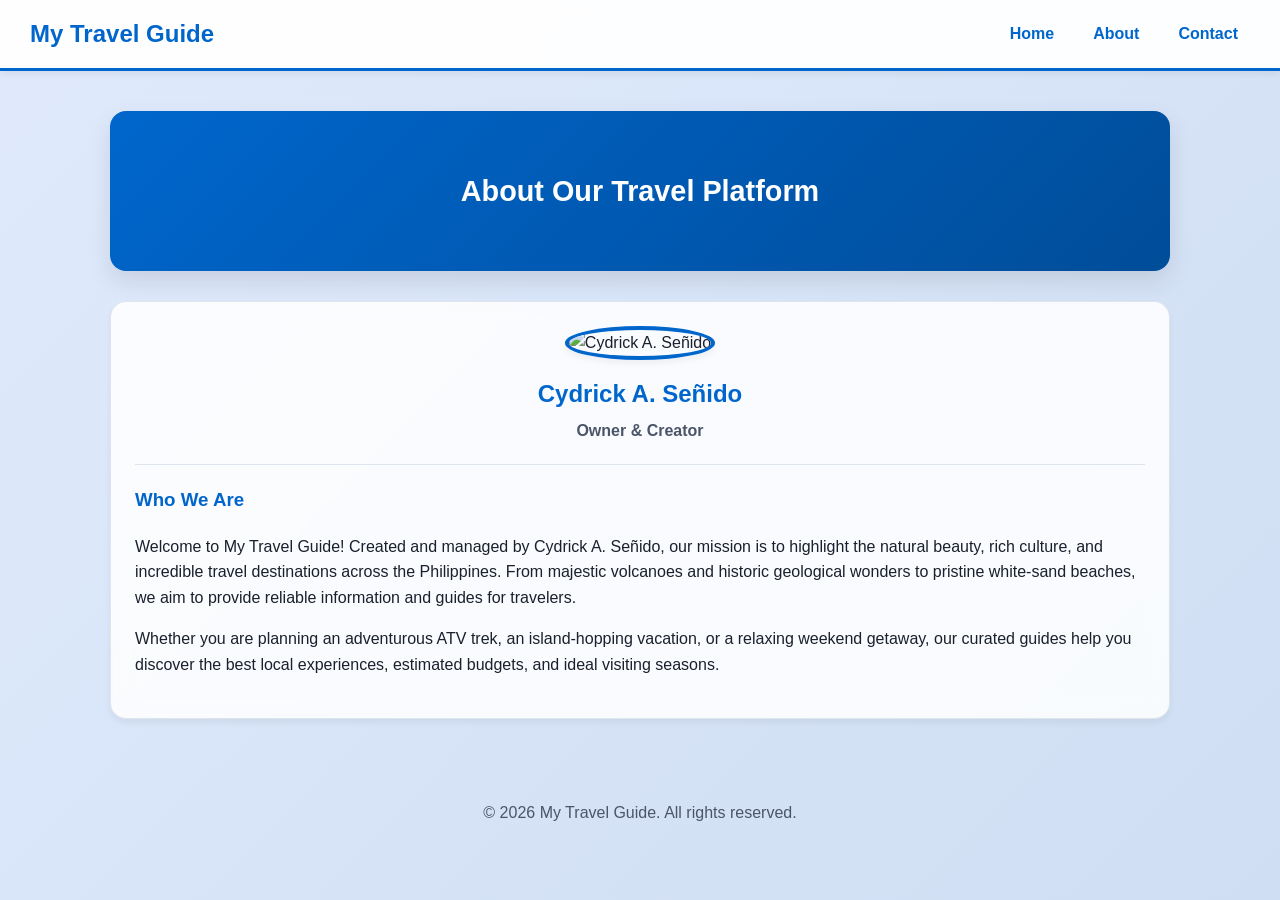
==== about.html @ 2cf97b08 "Update about.html" ====
<!DOCTYPE html>
<html lang="en">
<head>
    <meta charset="UTF-8">
    <meta name="viewport" content="width=device-width, initial-scale=1.0">
    <title>About - My Travel Guide</title>
    <link rel="stylesheet" href="style.css">
</head>
<body>

    <header class="site-header">
        <h1 class="site-title">My Travel Guide</h1>
        <nav>
            <ul>
                <li><a href="index.html">Home</a></li>
                <li><a href="about.html">About</a></li>
                <li><a href="contact.html">Contact</a></li>
            </ul>
        </nav>
    </header>

    <main class="container">
        <div class="centered-banner">
            <h2>About Our Travel Platform</h2>
        </div>

        <article class="place-detail-card" style="text-align: center;">
            <!-- Profile Image ng Owner -->
            <img src="profile.jpg" alt="Cydrick A. Señido" style="width: 180px; height: 180px; object-fit: cover; border-radius: 50%; border: 4px solid var(--brand); margin-bottom: 15px; box-shadow: var(--shadow-sm);">
            
            <h2 class="section-title" style="margin-bottom: 5px;">Cydrick A. Señido</h2>
            <p style="font-weight: bold; color: var(--muted-grey); margin-top: 0;">Owner & Creator</p>
            
            <hr style="border: 0; border-top: 1px solid var(--border-color); margin: 20px 0;">

            <div style="text-align: left;">
                <h3 style="color: var(--brand);">Who We Are</h3>
                <p>
                    Welcome to My Travel Guide! Created and managed by Cydrick A. Señido, our mission is to highlight the natural beauty, rich culture, 
                    and incredible travel destinations across the Philippines. From majestic volcanoes and historic geological 
                    wonders to pristine white-sand beaches, we aim to provide reliable information and guides for travelers.
                </p>
                <p>
                    Whether you are planning an adventurous ATV trek, an island-hopping vacation, or a relaxing weekend getaway, 
                    our curated guides help you discover the best local experiences, estimated budgets, and ideal visiting seasons.
                </p>
            </div>
        </article>
    </main>

    <footer>
        <p>&copy; 2026 My Travel Guide. All rights reserved.</p>
    </footer>

</body>
</html>
---- style.css ----
:root {
    --brand: #0066cc;
    --brand-hover: #004d99;
    --dark-ink: #1a202c;
    --muted-grey: #4a5568;
    
    /* Dynamic Backgrounds & Glass Effects */
    --page-bg: linear-gradient(135deg, #e0eafc 0%, #cfdef3 100%);
    --card-bg: rgba(255, 255, 255, 0.85);
    --banner-bg: linear-gradient(135deg, #0066cc 0%, #004d99 100%);
    --accent-bg: #e6f0fa;
    --border-color: rgba(203, 213, 224, 0.6);
    
    --shadow-sm: 0 4px 6px rgba(0, 0, 0, 0.05);
    --shadow-md: 0 10px 25px rgba(0, 0, 0, 0.1);
}

* {
    box-sizing: border-box;
}

body {
    font-family: Arial, sans-serif;
    line-height: 1.6;
    color: var(--dark-ink);
    background: var(--page-bg);
    background-attachment: fixed;
    margin: 0;
    padding: 0;
    min-height: 100vh;
}

.container {
    max-width: 1100px;
    margin: 0 auto;
    padding: 20px;
}

/* Flexbox Header */
.site-header, header {
    display: flex;
    justify-content: space-between;
    align-items: center;
    padding: 15px 30px;
    background-color: rgba(255, 255, 255, 0.95);
    backdrop-filter: blur(8px);
    border-bottom: 3px solid var(--brand);
    box-shadow: var(--shadow-sm);
}

.site-title, header h1 {
    margin: 0;
    font-size: 1.5rem;
    color: var(--brand);
}

nav ul {
    display: flex;
    gap: 15px;
    list-style: none;
    margin: 0;
    padding: 0;
}

nav li {
    margin: 0;
}

nav a {
    text-decoration: none;
    color: var(--brand);
    font-weight: bold;
    padding: 8px 12px;
    border-radius: 6px;
    transition: background-color 0.2s ease, color 0.2s ease;
}

nav a:hover {
    background-color: var(--accent-bg);
    color: var(--brand-hover);
}

/* Centered Banner (Module 6) */
.centered-banner {
    display: flex;
    justify-content: center;
    align-items: center;
    height: 160px;
    background: var(--banner-bg);
    color: #ffffff;
    border-radius: 16px;
    margin: 20px 0 30px 0;
    box-shadow: var(--shadow-md);
    text-align: center;
    padding: 0 20px;
}

.centered-banner h2 {
    margin: 0;
    font-size: 1.8rem;
}

/* Flex Responsive Place Cards (Activity 6.4) */
.place-grid {
    display: flex;
    flex-wrap: wrap;
    gap: 24px;
}

.place-card {
    background: var(--card-bg);
    backdrop-filter: blur(10px);
    border-radius: 16px;
    padding: 24px;
    border: 1px solid var(--border-color);
    box-shadow: var(--shadow-sm);
    flex: 1 1 240px;
    box-sizing: border-box;
    transition: transform 0.2s ease, box-shadow 0.2s ease;
}

.place-card:hover {
    transform: translateY(-4px);
    box-shadow: var(--shadow-md);
}

.place-card img {
    width: 100%;
    height: 200px;
    object-fit: cover;
    border-radius: 10px;
}

/* Buttons */
.btn-details {
    display: inline-block;
    background-color: var(--brand);
    color: #ffffff;
    padding: 10px 18px;
    text-decoration: none;
    border-radius: 8px;
    font-weight: bold;
    font-size: 0.95rem;
    transition: background-color 0.2s ease, transform 0.1s ease;
    margin-top: 10px;
}

.btn-details:hover {
    background-color: var(--brand-hover);
    transform: translateY(-2px);
}

/* Detail & Form Cards */
.place-detail-card,
.suggestion-section {
    background: var(--card-bg);
    backdrop-filter: blur(10px);
    border-radius: 16px;
    padding: 24px;
    border: 1px solid var(--border-color);
    box-shadow: var(--shadow-sm);
    margin-bottom: 25px;
}

.section-title {
    color: var(--brand);
    margin-top: 0;
}

footer {
    text-align: center;
    padding: 20px;
    color: var(--muted-grey);
}
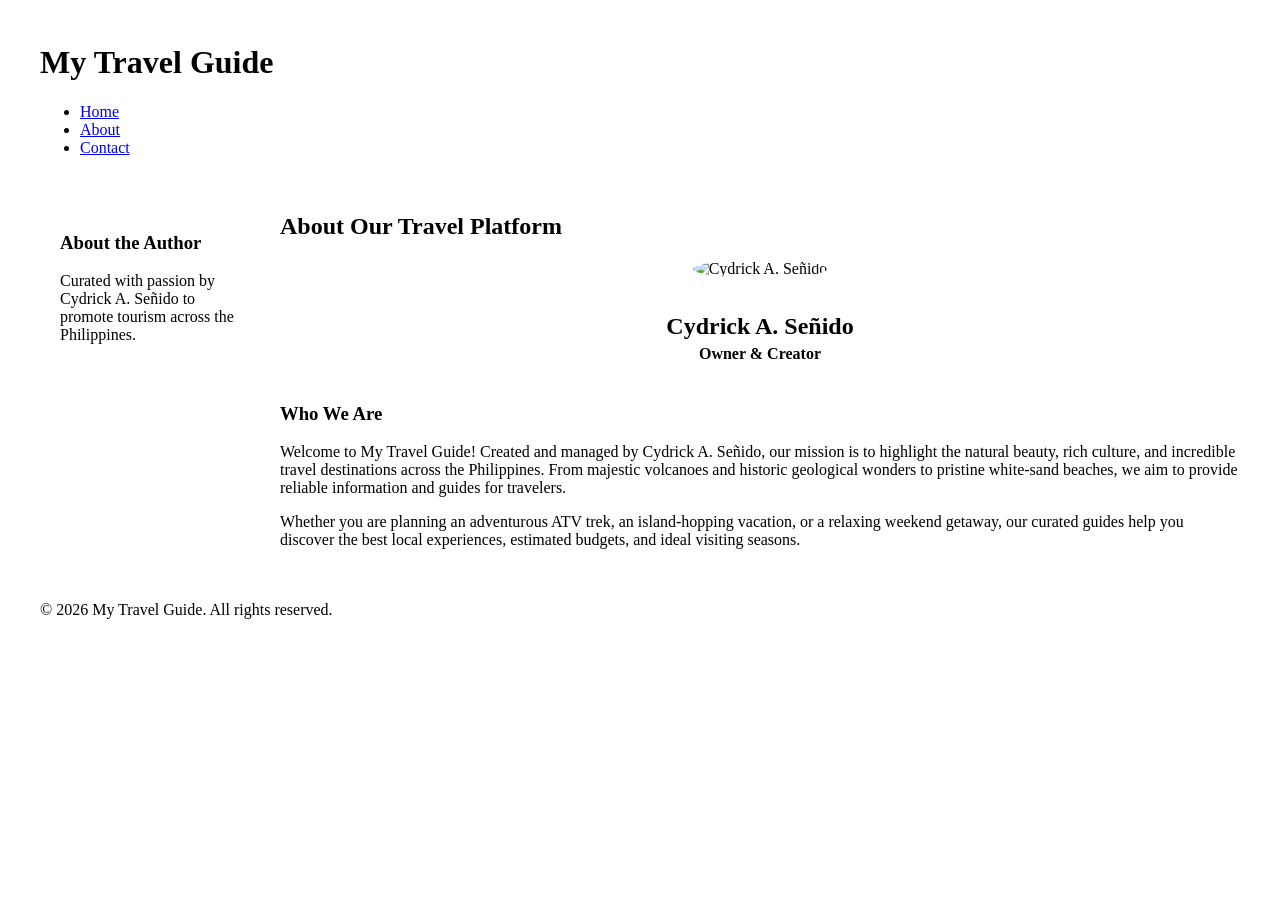
==== commit 2b89c6e4: "Update about.html" ====
--- a/about.html
+++ b/about.html
@@ -7,6 +7,8 @@
     <link rel="stylesheet" href="style.css">
 </head>
 <body>
+
+  <div class="page">
 
     <header class="site-header">
         <h1 class="site-title">My Travel Guide</h1>
@@ -19,18 +21,22 @@
         </nav>
     </header>
 
+    <aside>
+        <h3>About the Author</h3>
+        <p>Curated with passion by Cydrick A. Señido to promote tourism across the Philippines.</p>
+    </aside>
+
     <main class="container">
         <div class="centered-banner">
             <h2>About Our Travel Platform</h2>
         </div>
 
         <article class="place-detail-card" style="text-align: center;">
-            <!-- Profile Image ng Owner -->
-            <img src="profile.jpg" alt="Cydrick A. Señido" style="width: 180px; height: 180px; object-fit: cover; border-radius: 50%; border: 4px solid var(--brand); margin-bottom: 15px; box-shadow: var(--shadow-sm);">
-            
+            <img src=https://scontent.fmnl17-5.fna.fbcdn.net/v/t39.30808-6/727243682_2867068243639047_3106514235024870480_n.jpg?stp=dst-jpg_tt6&cstp=mx1319x1320&ctp=s1319x1320&_nc_cat=104&_nc_map=urlgen_bucketless&ccb=1-7&_nc_sid=6ee11a&_nc_eui2=AeHLqcsM4DH2f4TI9A7odpVgCJqEqOw9lUcImoSo7D2VR9k_MlV11KwTZNmzs7CVJm3Qjr6fhsXe5P_e1QmW9k1K&_nc_ohc=w8O4a0PcMQgQ7kNvwGpSWL9&_nc_oc=AdqXW-hsl3f2ehC_Tr2BOyMhsmGrVdVvUKl901-_9_O6eaHjcLzMnyXC-UBsNlbzIdw&_nc_zt=23&_nc_ht=scontent.fmnl17-5.fna&_nc_gid=oxM9ul6xnmnGKpQLISx84Q&_nc_ss=7b2a8&oh=00_AQNDNJEGGau6WDrCdwIucHAfAoLm2jtUXCnusSxSkK6g0g&oe=6AC1BDC4" alt="Cydrick A. Señido" style="width: 180px; height: 180px; object-fit: cover; border-radius: 50%; border: 4px solid var(--brand); margin-bottom: 15px; box-shadow: var(--shadow-sm);">
+
             <h2 class="section-title" style="margin-bottom: 5px;">Cydrick A. Señido</h2>
             <p style="font-weight: bold; color: var(--muted-grey); margin-top: 0;">Owner & Creator</p>
-            
+
             <hr style="border: 0; border-top: 1px solid var(--border-color); margin: 20px 0;">
 
             <div style="text-align: left;">
@@ -52,5 +58,7 @@
         <p>&copy; 2026 My Travel Guide. All rights reserved.</p>
     </footer>
 
+  </div>
+
 </body>
 </html>
--- a/style.css
+++ b/style.css
@@ -1,174 +1,47 @@
-:root {
-    --brand: #0066cc;
-    --brand-hover: #004d99;
-    --dark-ink: #1a202c;
-    --muted-grey: #4a5568;
-    
-    /* Dynamic Backgrounds & Glass Effects */
-    --page-bg: linear-gradient(135deg, #e0eafc 0%, #cfdef3 100%);
-    --card-bg: rgba(255, 255, 255, 0.85);
-    --banner-bg: linear-gradient(135deg, #0066cc 0%, #004d99 100%);
-    --accent-bg: #e6f0fa;
-    --border-color: rgba(203, 213, 224, 0.6);
-    
-    --shadow-sm: 0 4px 6px rgba(0, 0, 0, 0.05);
-    --shadow-md: 0 10px 25px rgba(0, 0, 0, 0.1);
+header, .site-header {
+    grid-area: masthead;
 }
 
-* {
-    box-sizing: border-box;
-}
-
-body {
-    font-family: Arial, sans-serif;
-    line-height: 1.6;
-    color: var(--dark-ink);
-    background: var(--page-bg);
-    background-attachment: fixed;
-    margin: 0;
-    padding: 0;
-    min-height: 100vh;
-}
-
-.container {
-    max-width: 1100px;
-    margin: 0 auto;
-    padding: 20px;
-}
-
-/* Flexbox Header */
-.site-header, header {
-    display: flex;
-    justify-content: space-between;
-    align-items: center;
-    padding: 15px 30px;
-    background-color: rgba(255, 255, 255, 0.95);
-    backdrop-filter: blur(8px);
-    border-bottom: 3px solid var(--brand);
-    box-shadow: var(--shadow-sm);
-}
-
-.site-title, header h1 {
-    margin: 0;
-    font-size: 1.5rem;
-    color: var(--brand);
-}
-
-nav ul {
-    display: flex;
-    gap: 15px;
-    list-style: none;
-    margin: 0;
-    padding: 0;
-}
-
-nav li {
-    margin: 0;
-}
-
-nav a {
-    text-decoration: none;
-    color: var(--brand);
-    font-weight: bold;
-    padding: 8px 12px;
-    border-radius: 6px;
-    transition: background-color 0.2s ease, color 0.2s ease;
-}
-
-nav a:hover {
-    background-color: var(--accent-bg);
-    color: var(--brand-hover);
-}
-
-/* Centered Banner (Module 6) */
-.centered-banner {
-    display: flex;
-    justify-content: center;
-    align-items: center;
-    height: 160px;
-    background: var(--banner-bg);
-    color: #ffffff;
-    border-radius: 16px;
-    margin: 20px 0 30px 0;
-    box-shadow: var(--shadow-md);
-    text-align: center;
-    padding: 0 20px;
-}
-
-.centered-banner h2 {
-    margin: 0;
-    font-size: 1.8rem;
-}
-
-/* Flex Responsive Place Cards (Activity 6.4) */
-.place-grid {
-    display: flex;
-    flex-wrap: wrap;
-    gap: 24px;
-}
-
-.place-card {
+aside {
+    grid-area: side;
     background: var(--card-bg);
     backdrop-filter: blur(10px);
     border-radius: 16px;
-    padding: 24px;
+    padding: 20px;
     border: 1px solid var(--border-color);
     box-shadow: var(--shadow-sm);
-    flex: 1 1 240px;
-    box-sizing: border-box;
-    transition: transform 0.2s ease, box-shadow 0.2s ease;
+    height: fit-content;
 }
 
-.place-card:hover {
-    transform: translateY(-4px);
-    box-shadow: var(--shadow-md);
-}
-
-.place-card img {
-    width: 100%;
-    height: 200px;
-    object-fit: cover;
-    border-radius: 10px;
-}
-
-/* Buttons */
-.btn-details {
-    display: inline-block;
-    background-color: var(--brand);
-    color: #ffffff;
-    padding: 10px 18px;
-    text-decoration: none;
-    border-radius: 8px;
-    font-weight: bold;
-    font-size: 0.95rem;
-    transition: background-color 0.2s ease, transform 0.1s ease;
-    margin-top: 10px;
-}
-
-.btn-details:hover {
-    background-color: var(--brand-hover);
-    transform: translateY(-2px);
-}
-
-/* Detail & Form Cards */
-.place-detail-card,
-.suggestion-section {
-    background: var(--card-bg);
-    backdrop-filter: blur(10px);
-    border-radius: 16px;
-    padding: 24px;
-    border: 1px solid var(--border-color);
-    box-shadow: var(--shadow-sm);
-    margin-bottom: 25px;
-}
-
-.section-title {
-    color: var(--brand);
-    margin-top: 0;
+main {
+    grid-area: main;
 }
 
 footer {
-    text-align: center;
-    padding: 20px;
-    color: var(--muted-grey);
+    grid-area: foot;
 }
+
+.page {
+    display: grid;
+    grid-template-columns: 1fr;
+    grid-template-areas:
+        "masthead"
+        "main"
+        "side"
+        "foot";
+    gap: 16px;
+    max-width: 1200px;
+    margin: 0 auto;
+    padding: 15px;
+}
+
+@media (min-width: 700px) {
+    .page {
+        grid-template-columns: 220px 1fr;
+        grid-template-areas:
+            "masthead masthead"
+            "side     main"
+            "foot     foot";
+        gap: 20px;
+    }
+}
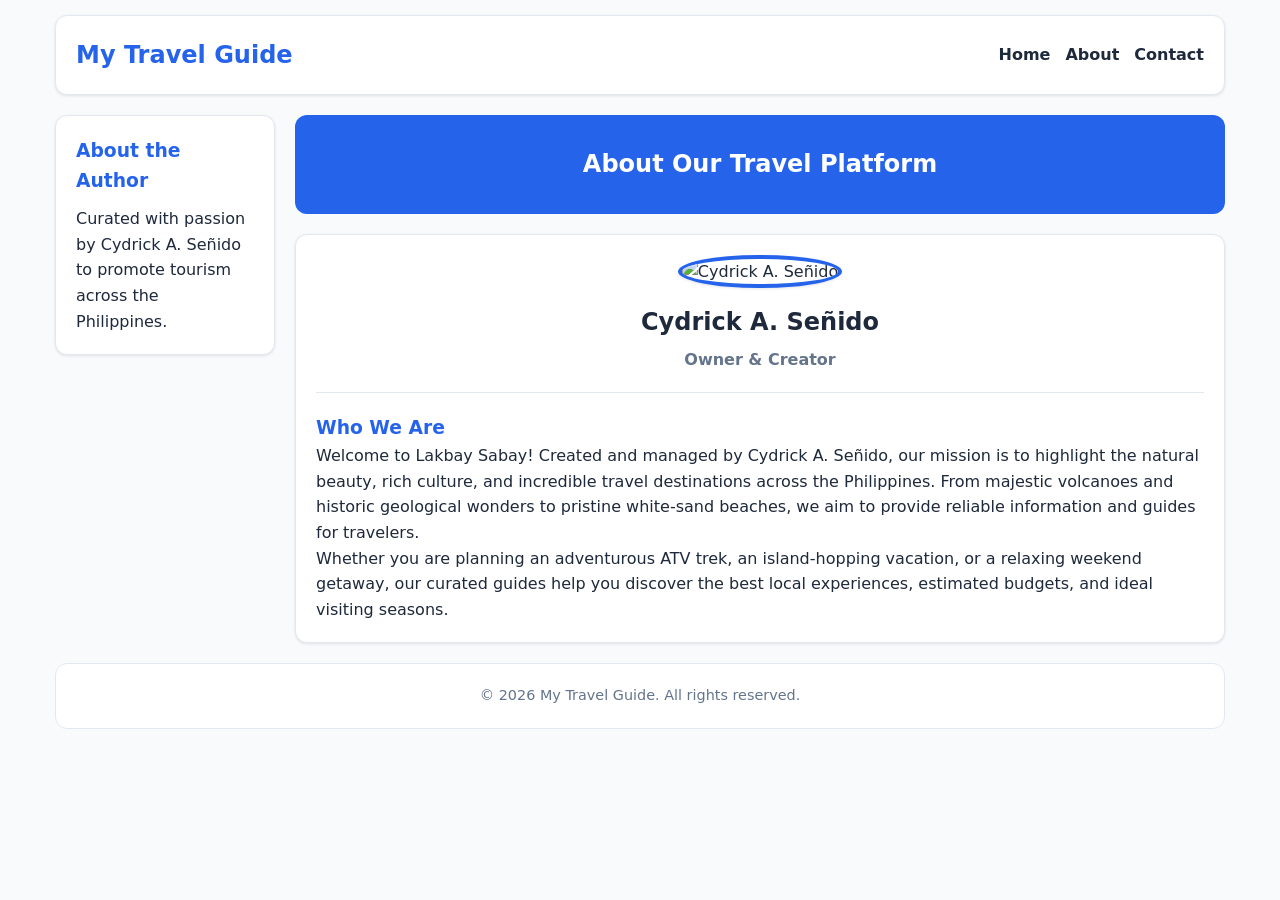
==== commit 827271c7: "Update about.html" ====
--- a/about.html
+++ b/about.html
@@ -3,7 +3,7 @@
 <head>
     <meta charset="UTF-8">
     <meta name="viewport" content="width=device-width, initial-scale=1.0">
-    <title>About - My Travel Guide</title>
+    <title>About - Lakbay Sabay</title>
     <link rel="stylesheet" href="style.css">
 </head>
 <body>
@@ -42,7 +42,7 @@
             <div style="text-align: left;">
                 <h3 style="color: var(--brand);">Who We Are</h3>
                 <p>
-                    Welcome to My Travel Guide! Created and managed by Cydrick A. Señido, our mission is to highlight the natural beauty, rich culture, 
+                    Welcome to Lakbay Sabay! Created and managed by Cydrick A. Señido, our mission is to highlight the natural beauty, rich culture, 
                     and incredible travel destinations across the Philippines. From majestic volcanoes and historic geological 
                     wonders to pristine white-sand beaches, we aim to provide reliable information and guides for travelers.
                 </p>
--- a/style.css
+++ b/style.css
@@ -1,24 +1,176 @@
+:root {
+    --brand: #2563eb;
+    --brand-hover: #1d4ed8;
+    --bg-color: #f8fafc;
+    --card-bg: #ffffff;
+    --text-color: #1e293b;
+    --muted-grey: #64748b;
+    --border-color: #e2e8f0;
+    --accent-bg: #f1f5f9;
+    --shadow-sm: 0 1px 3px rgba(0, 0, 0, 0.1);
+    --shadow-md: 0 4px 6px -1px rgba(0, 0, 0, 0.1);
+}
+
+* {
+    box-sizing: border-box;
+    margin: 0;
+    padding: 0;
+}
+
+body {
+    font-family: system-ui, -apple-system, BlinkMacSystemFont, 'Segoe UI', Roboto, Oxygen, Ubuntu, Cantarell, sans-serif;
+    background-color: var(--bg-color);
+    color: var(--text-color);
+    line-height: 1.6;
+}
+
 header, .site-header {
     grid-area: masthead;
+    background: var(--card-bg);
+    padding: 20px;
+    border-radius: 12px;
+    border: 1px solid var(--border-color);
+    box-shadow: var(--shadow-sm);
+    display: flex;
+    justify-content: space-between;
+    align-items: center;
+    flex-wrap: wrap;
+    gap: 15px;
+}
+
+.site-title {
+    color: var(--brand);
+    font-size: 1.5rem;
+}
+
+nav ul {
+    display: flex;
+    list-style: none;
+    gap: 15px;
+}
+
+nav a {
+    text-decoration: none;
+    color: var(--text-color);
+    font-weight: 600;
+    transition: color 0.2s;
+}
+
+nav a:hover {
+    color: var(--brand);
 }
 
 aside {
     grid-area: side;
     background: var(--card-bg);
-    backdrop-filter: blur(10px);
-    border-radius: 16px;
+    border-radius: 12px;
     padding: 20px;
     border: 1px solid var(--border-color);
     box-shadow: var(--shadow-sm);
     height: fit-content;
 }
 
+aside h3 {
+    margin-bottom: 10px;
+    color: var(--brand);
+}
+
+aside ul {
+    padding-left: 20px;
+}
+
 main {
     grid-area: main;
 }
 
+.centered-banner {
+    background: var(--brand);
+    color: white;
+    padding: 30px 20px;
+    border-radius: 12px;
+    text-align: center;
+    margin-bottom: 20px;
+}
+
+.section-title {
+    margin-bottom: 15px;
+}
+
+.place-grid {
+    display: grid;
+    grid-template-columns: repeat(auto-fit, minmax(250px, 1fr));
+    gap: 20px;
+}
+
+.place-card, .place-detail-card, .suggestion-section {
+    background: var(--card-bg);
+    padding: 20px;
+    border-radius: 12px;
+    border: 1px solid var(--border-color);
+    box-shadow: var(--shadow-sm);
+}
+
+.place-card img {
+    width: 100%;
+    height: 180px;
+    object-fit: cover;
+    border-radius: 8px;
+    margin-bottom: 12px;
+}
+
+.place-card h3 {
+    margin-bottom: 8px;
+}
+
+.place-card p {
+    color: var(--muted-grey);
+    font-size: 0.95rem;
+    margin-bottom: 15px;
+}
+
+.btn-details {
+    display: inline-block;
+    background: var(--brand);
+    color: white;
+    padding: 8px 16px;
+    border-radius: 6px;
+    text-decoration: none;
+    font-weight: 600;
+    border: none;
+    cursor: pointer;
+    transition: background 0.2s;
+}
+
+.btn-details:hover {
+    background: var(--brand-hover);
+}
+
+form fieldset {
+    border: 1px solid var(--border-color);
+    padding: 15px;
+    border-radius: 8px;
+    margin-bottom: 15px;
+}
+
+form input[type="text"],
+form input[type="email"],
+form textarea {
+    width: 100%;
+    padding: 8px 12px;
+    margin-top: 5px;
+    border: 1px solid var(--border-color);
+    border-radius: 6px;
+}
+
 footer {
     grid-area: foot;
+    text-align: center;
+    padding: 20px;
+    background: var(--card-bg);
+    border-radius: 12px;
+    border: 1px solid var(--border-color);
+    color: var(--muted-grey);
+    font-size: 0.9rem;
 }
 
 .page {
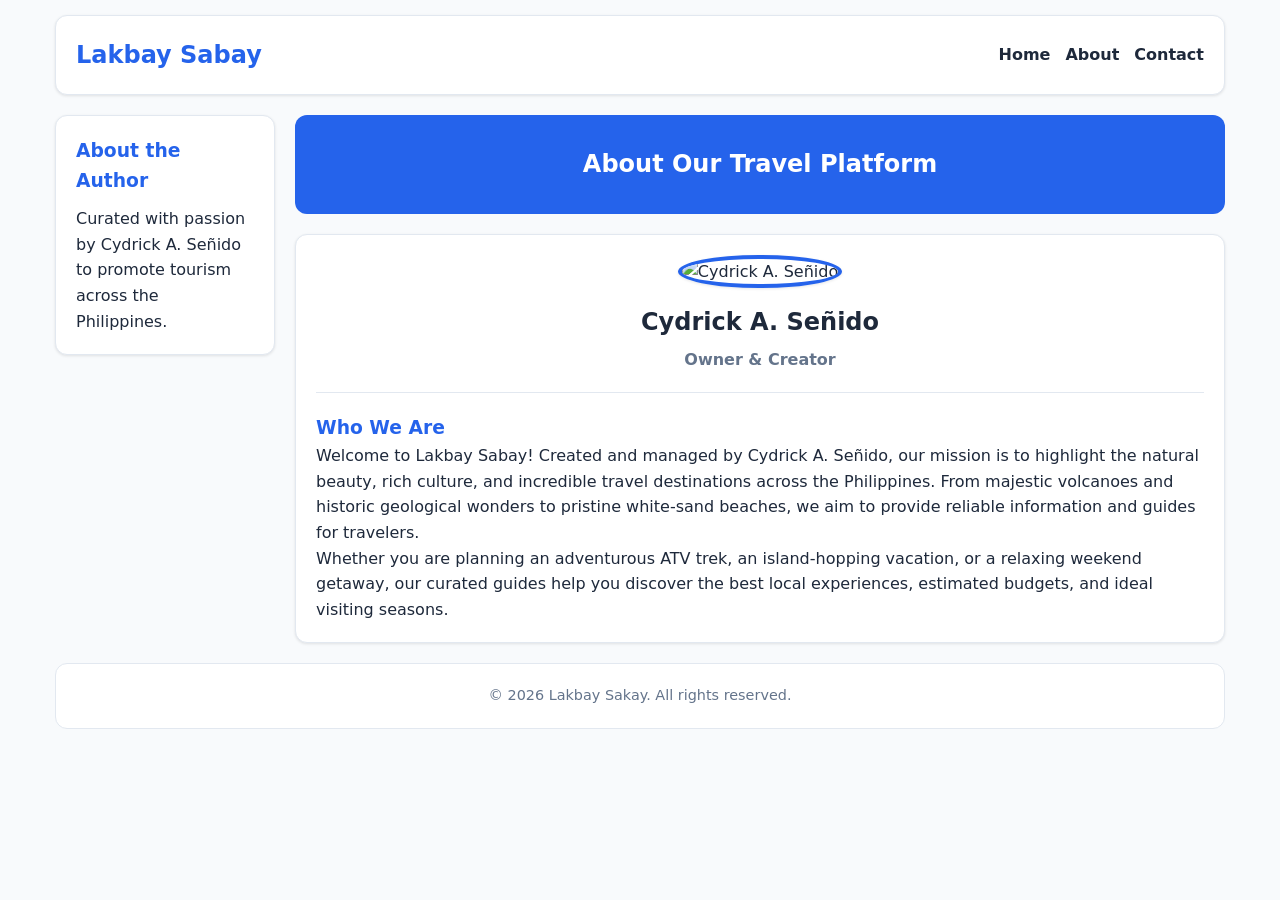
==== commit 40bba674: "Update about.html" ====
--- a/about.html
+++ b/about.html
@@ -11,7 +11,7 @@
   <div class="page">
 
     <header class="site-header">
-        <h1 class="site-title">My Travel Guide</h1>
+        <h1 class="site-title">Lakbay Sabay</h1>
         <nav>
             <ul>
                 <li><a href="index.html">Home</a></li>
@@ -55,7 +55,7 @@
     </main>
 
     <footer>
-        <p>&copy; 2026 My Travel Guide. All rights reserved.</p>
+        <p>&copy; 2026 Lakbay Sakay. All rights reserved.</p>
     </footer>
 
   </div>
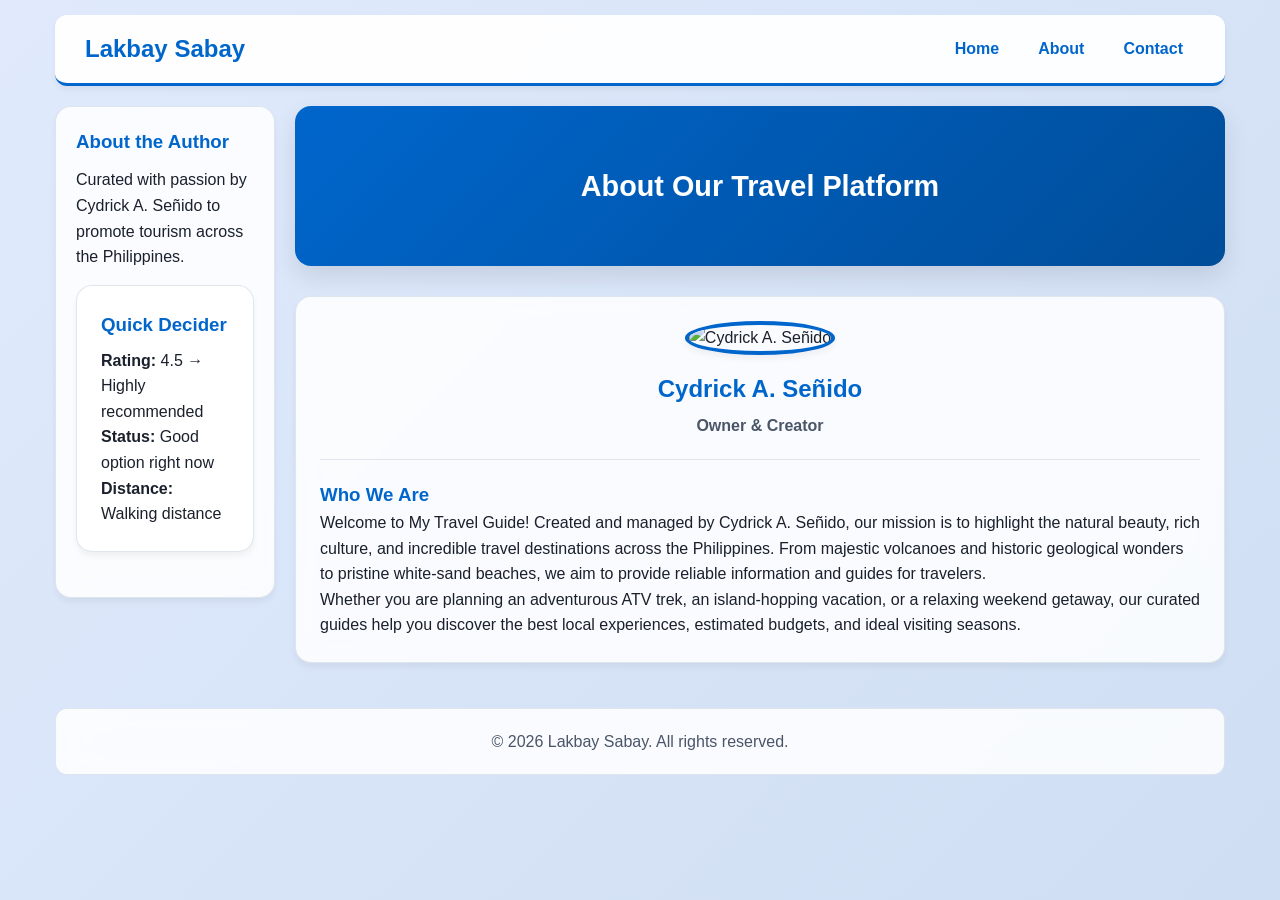
==== commit d1470dde: "Update about.html" ====
--- a/about.html
+++ b/about.html
@@ -32,7 +32,7 @@
         </div>
 
         <article class="place-detail-card" style="text-align: center;">
-            <img src=https://scontent.fmnl17-5.fna.fbcdn.net/v/t39.30808-6/727243682_2867068243639047_3106514235024870480_n.jpg?stp=dst-jpg_tt6&cstp=mx1319x1320&ctp=s1319x1320&_nc_cat=104&_nc_map=urlgen_bucketless&ccb=1-7&_nc_sid=6ee11a&_nc_eui2=AeHLqcsM4DH2f4TI9A7odpVgCJqEqOw9lUcImoSo7D2VR9k_MlV11KwTZNmzs7CVJm3Qjr6fhsXe5P_e1QmW9k1K&_nc_ohc=w8O4a0PcMQgQ7kNvwGpSWL9&_nc_oc=AdqXW-hsl3f2ehC_Tr2BOyMhsmGrVdVvUKl901-_9_O6eaHjcLzMnyXC-UBsNlbzIdw&_nc_zt=23&_nc_ht=scontent.fmnl17-5.fna&_nc_gid=oxM9ul6xnmnGKpQLISx84Q&_nc_ss=7b2a8&oh=00_AQNDNJEGGau6WDrCdwIucHAfAoLm2jtUXCnusSxSkK6g0g&oe=6AC1BDC4" alt="Cydrick A. Señido" style="width: 180px; height: 180px; object-fit: cover; border-radius: 50%; border: 4px solid var(--brand); margin-bottom: 15px; box-shadow: var(--shadow-sm);">
+            <img src="https://scontent.fmnl4-2.fna.fbcdn.net/v/t39.30808-6/2524717114540830.jpg" alt="Cydrick A. Señido" style="width: 180px; height: 180px; object-fit: cover; border-radius: 50%; border: 4px solid var(--brand); margin-bottom: 15px; box-shadow: var(--shadow-sm);">
 
             <h2 class="section-title" style="margin-bottom: 5px;">Cydrick A. Señido</h2>
             <p style="font-weight: bold; color: var(--muted-grey); margin-top: 0;">Owner & Creator</p>
@@ -42,7 +42,7 @@
             <div style="text-align: left;">
                 <h3 style="color: var(--brand);">Who We Are</h3>
                 <p>
-                    Welcome to Lakbay Sabay! Created and managed by Cydrick A. Señido, our mission is to highlight the natural beauty, rich culture, 
+                    Welcome to My Travel Guide! Created and managed by Cydrick A. Señido, our mission is to highlight the natural beauty, rich culture, 
                     and incredible travel destinations across the Philippines. From majestic volcanoes and historic geological 
                     wonders to pristine white-sand beaches, we aim to provide reliable information and guides for travelers.
                 </p>
@@ -55,10 +55,11 @@
     </main>
 
     <footer>
-        <p>&copy; 2026 Lakbay Sakay. All rights reserved.</p>
+        <p>&copy; 2026 Lakbay Sabay. All rights reserved.</p>
     </footer>
 
   </div>
 
+  <script src="script.js"></script>
 </body>
 </html>
--- a/style.css
+++ b/style.css
@@ -1,14 +1,15 @@
 :root {
-    --brand: #2563eb;
-    --brand-hover: #1d4ed8;
-    --bg-color: #f8fafc;
-    --card-bg: #ffffff;
-    --text-color: #1e293b;
-    --muted-grey: #64748b;
-    --border-color: #e2e8f0;
-    --accent-bg: #f1f5f9;
-    --shadow-sm: 0 1px 3px rgba(0, 0, 0, 0.1);
-    --shadow-md: 0 4px 6px -1px rgba(0, 0, 0, 0.1);
+    --brand: #0066cc;
+    --brand-hover: #004d99;
+    --dark-ink: #1a202c;
+    --muted-grey: #4a5568;
+    --page-bg: linear-gradient(135deg, #e0eafc 0%, #cfdef3 100%);
+    --card-bg: rgba(255, 255, 255, 0.85);
+    --banner-bg: linear-gradient(135deg, #0066cc 0%, #004d99 100%);
+    --accent-bg: #e6f0fa;
+    --border-color: rgba(203, 213, 224, 0.6);
+    --shadow-sm: 0 4px 6px rgba(0, 0, 0, 0.05);
+    --shadow-md: 0 10px 25px rgba(0, 0, 0, 0.1);
 }
 
 * {
@@ -18,52 +19,60 @@
 }
 
 body {
-    font-family: system-ui, -apple-system, BlinkMacSystemFont, 'Segoe UI', Roboto, Oxygen, Ubuntu, Cantarell, sans-serif;
-    background-color: var(--bg-color);
-    color: var(--text-color);
+    font-family: Arial, sans-serif;
     line-height: 1.6;
+    color: var(--dark-ink);
+    background: var(--page-bg);
+    background-attachment: fixed;
+    min-height: 100vh;
 }
 
 header, .site-header {
     grid-area: masthead;
-    background: var(--card-bg);
-    padding: 20px;
-    border-radius: 12px;
-    border: 1px solid var(--border-color);
-    box-shadow: var(--shadow-sm);
     display: flex;
     justify-content: space-between;
     align-items: center;
-    flex-wrap: wrap;
+    padding: 15px 30px;
+    background-color: rgba(255, 255, 255, 0.95);
+    backdrop-filter: blur(8px);
+    border-bottom: 3px solid var(--brand);
+    border-radius: 12px;
+    box-shadow: var(--shadow-sm);
+}
+
+.site-title, header h1 {
+    margin: 0;
+    font-size: 1.5rem;
+    color: var(--brand);
+}
+
+nav ul {
+    display: flex;
     gap: 15px;
-}
-
-.site-title {
-    color: var(--brand);
-    font-size: 1.5rem;
-}
-
-nav ul {
-    display: flex;
     list-style: none;
-    gap: 15px;
+    margin: 0;
+    padding: 0;
 }
 
 nav a {
     text-decoration: none;
-    color: var(--text-color);
-    font-weight: 600;
-    transition: color 0.2s;
+    color: var(--brand);
+    font-weight: bold;
+    padding: 8px 12px;
+    border-radius: 6px;
+    transition: background-color 0.2s ease, color 0.2s ease;
 }
 
 nav a:hover {
-    color: var(--brand);
+    background-color: var(--accent-bg);
+    color: var(--brand-hover);
 }
 
 aside {
     grid-area: side;
     background: var(--card-bg);
-    border-radius: 12px;
+    backdrop-filter: blur(10px);
+    border-radius: 16px;
     padding: 20px;
     border: 1px solid var(--border-color);
     box-shadow: var(--shadow-sm);
@@ -83,66 +92,93 @@
     grid-area: main;
 }
 
+.container {
+    max-width: 100%;
+}
+
 .centered-banner {
-    background: var(--brand);
-    color: white;
-    padding: 30px 20px;
-    border-radius: 12px;
+    display: flex;
+    justify-content: center;
+    align-items: center;
+    height: 160px;
+    background: var(--banner-bg);
+    color: #ffffff;
+    border-radius: 16px;
+    margin-bottom: 30px;
+    box-shadow: var(--shadow-md);
     text-align: center;
-    margin-bottom: 20px;
-}
-
-.section-title {
-    margin-bottom: 15px;
+    padding: 0 20px;
+}
+
+.centered-banner h2 {
+    margin: 0;
+    font-size: 1.8rem;
 }
 
 .place-grid {
-    display: grid;
-    grid-template-columns: repeat(auto-fit, minmax(250px, 1fr));
-    gap: 20px;
-}
-
-.place-card, .place-detail-card, .suggestion-section {
-    background: var(--card-bg);
-    padding: 20px;
-    border-radius: 12px;
-    border: 1px solid var(--border-color);
-    box-shadow: var(--shadow-sm);
+    display: flex;
+    flex-wrap: wrap;
+    gap: 24px;
+}
+
+.place-card {
+    background: var(--card-bg);
+    backdrop-filter: blur(10px);
+    border-radius: 16px;
+    padding: 24px;
+    border: 1px solid var(--border-color);
+    box-shadow: var(--shadow-sm);
+    flex: 1 1 240px;
+    box-sizing: border-box;
+    transition: transform 0.2s ease, box-shadow 0.2s ease;
+}
+
+.place-card:hover {
+    transform: translateY(-4px);
+    box-shadow: var(--shadow-md);
 }
 
 .place-card img {
     width: 100%;
-    height: 180px;
+    height: 200px;
     object-fit: cover;
-    border-radius: 8px;
-    margin-bottom: 12px;
-}
-
-.place-card h3 {
-    margin-bottom: 8px;
-}
-
-.place-card p {
-    color: var(--muted-grey);
-    font-size: 0.95rem;
-    margin-bottom: 15px;
+    border-radius: 10px;
 }
 
 .btn-details {
     display: inline-block;
-    background: var(--brand);
-    color: white;
-    padding: 8px 16px;
-    border-radius: 6px;
+    background-color: var(--brand);
+    color: #ffffff;
+    padding: 10px 18px;
     text-decoration: none;
-    font-weight: 600;
+    border-radius: 8px;
+    font-weight: bold;
+    font-size: 0.95rem;
+    transition: background-color 0.2s ease, transform 0.1s ease;
+    margin-top: 10px;
     border: none;
     cursor: pointer;
-    transition: background 0.2s;
 }
 
 .btn-details:hover {
-    background: var(--brand-hover);
+    background-color: var(--brand-hover);
+    transform: translateY(-2px);
+}
+
+.place-detail-card,
+.suggestion-section {
+    background: var(--card-bg);
+    backdrop-filter: blur(10px);
+    border-radius: 16px;
+    padding: 24px;
+    border: 1px solid var(--border-color);
+    box-shadow: var(--shadow-sm);
+    margin-bottom: 25px;
+}
+
+.section-title {
+    color: var(--brand);
+    margin-top: 0;
 }
 
 form fieldset {
@@ -166,11 +202,11 @@
     grid-area: foot;
     text-align: center;
     padding: 20px;
-    background: var(--card-bg);
+    color: var(--muted-grey);
+    background: var(--card-bg);
+    backdrop-filter: blur(10px);
     border-radius: 12px;
     border: 1px solid var(--border-color);
-    color: var(--muted-grey);
-    font-size: 0.9rem;
 }
 
 .page {
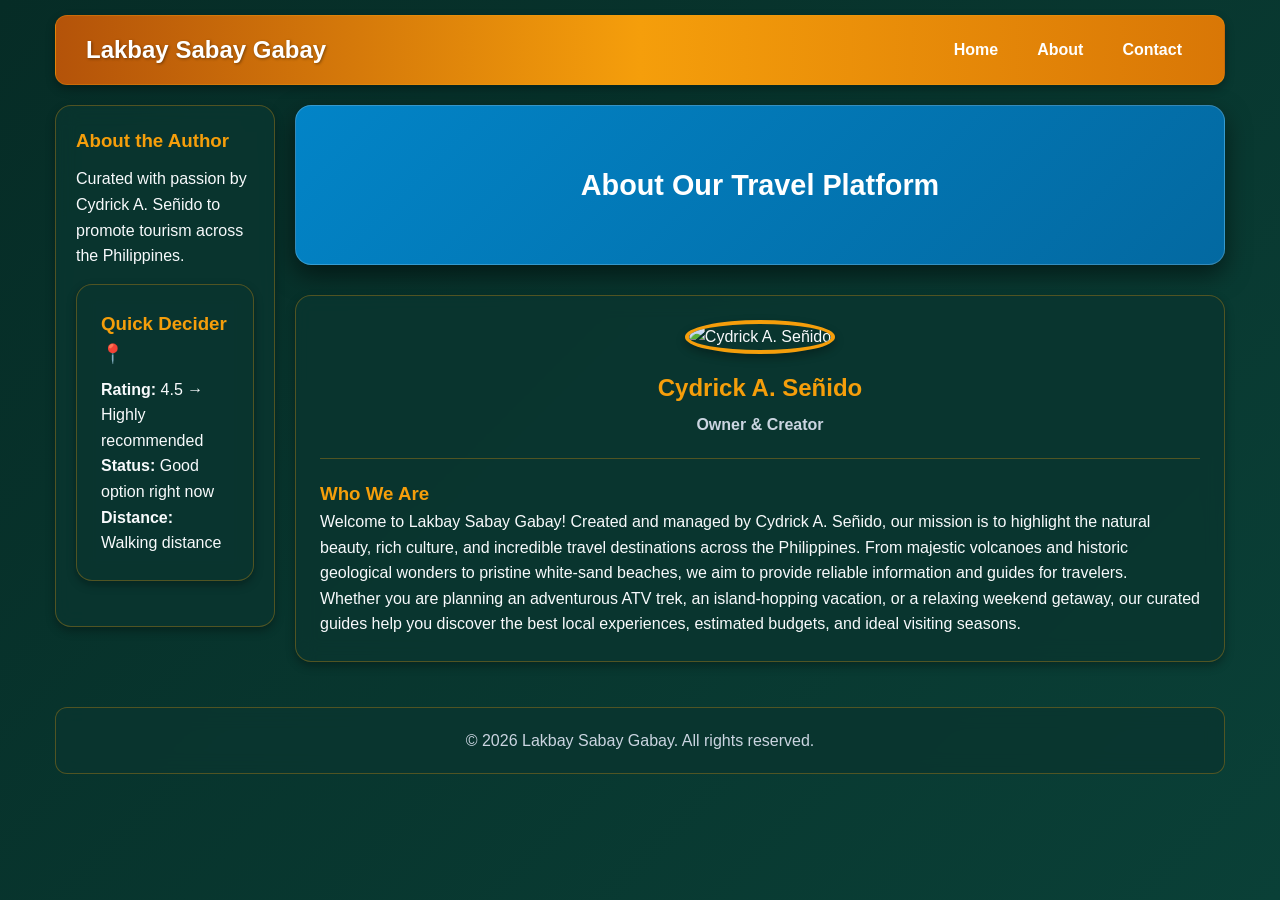
==== commit aac2d2f3: "Update about.html" ====
--- a/about.html
+++ b/about.html
@@ -3,7 +3,7 @@
 <head>
     <meta charset="UTF-8">
     <meta name="viewport" content="width=device-width, initial-scale=1.0">
-    <title>About - Lakbay Sabay</title>
+    <title>About - Lakbay Sabay Gabay</title>
     <link rel="stylesheet" href="style.css">
 </head>
 <body>
@@ -11,7 +11,7 @@
   <div class="page">
 
     <header class="site-header">
-        <h1 class="site-title">Lakbay Sabay</h1>
+        <h1 class="site-title">Lakbay Sabay Gabay</h1>
         <nav>
             <ul>
                 <li><a href="index.html">Home</a></li>
@@ -42,7 +42,7 @@
             <div style="text-align: left;">
                 <h3 style="color: var(--brand);">Who We Are</h3>
                 <p>
-                    Welcome to My Travel Guide! Created and managed by Cydrick A. Señido, our mission is to highlight the natural beauty, rich culture, 
+                    Welcome to Lakbay Sabay Gabay! Created and managed by Cydrick A. Señido, our mission is to highlight the natural beauty, rich culture, 
                     and incredible travel destinations across the Philippines. From majestic volcanoes and historic geological 
                     wonders to pristine white-sand beaches, we aim to provide reliable information and guides for travelers.
                 </p>
@@ -55,7 +55,7 @@
     </main>
 
     <footer>
-        <p>&copy; 2026 Lakbay Sabay. All rights reserved.</p>
+        <p>&copy; 2026 Lakbay Sabay Gabay. All rights reserved.</p>
     </footer>
 
   </div>
--- a/style.css
+++ b/style.css
@@ -1,15 +1,16 @@
 :root {
-    --brand: #0066cc;
-    --brand-hover: #004d99;
-    --dark-ink: #1a202c;
-    --muted-grey: #4a5568;
-    --page-bg: linear-gradient(135deg, #e0eafc 0%, #cfdef3 100%);
-    --card-bg: rgba(255, 255, 255, 0.85);
-    --banner-bg: linear-gradient(135deg, #0066cc 0%, #004d99 100%);
-    --accent-bg: #e6f0fa;
-    --border-color: rgba(203, 213, 224, 0.6);
-    --shadow-sm: 0 4px 6px rgba(0, 0, 0, 0.05);
-    --shadow-md: 0 10px 25px rgba(0, 0, 0, 0.1);
+    --brand: #f59e0b;
+    --brand-hover: #d97706;
+    --dark-ink: #f8fafc;
+    --muted-grey: #cbd5e1;
+    --page-bg: linear-gradient(135deg, #062c26 0%, #0a4037 100%);
+    --card-bg: rgba(10, 54, 47, 0.85);
+    --header-bg: linear-gradient(90deg, #b45309 0%, #f59e0b 50%, #d97706 100%);
+    --banner-bg: linear-gradient(135deg, #0284c7 0%, #0369a1 100%);
+    --accent-bg: rgba(245, 158, 11, 0.15);
+    --border-color: rgba(245, 158, 11, 0.3);
+    --shadow-sm: 0 4px 10px rgba(0, 0, 0, 0.3);
+    --shadow-md: 0 10px 25px rgba(0, 0, 0, 0.5);
 }
 
 * {
@@ -33,17 +34,18 @@
     justify-content: space-between;
     align-items: center;
     padding: 15px 30px;
-    background-color: rgba(255, 255, 255, 0.95);
-    backdrop-filter: blur(8px);
-    border-bottom: 3px solid var(--brand);
+    background: var(--header-bg);
     border-radius: 12px;
     box-shadow: var(--shadow-sm);
+    border: 1px solid var(--border-color);
 }
 
 .site-title, header h1 {
     margin: 0;
     font-size: 1.5rem;
-    color: var(--brand);
+    color: #ffffff;
+    font-weight: bold;
+    text-shadow: 1px 1px 3px rgba(0,0,0,0.4);
 }
 
 nav ul {
@@ -56,7 +58,7 @@
 
 nav a {
     text-decoration: none;
-    color: var(--brand);
+    color: #ffffff;
     font-weight: bold;
     padding: 8px 12px;
     border-radius: 6px;
@@ -64,8 +66,8 @@
 }
 
 nav a:hover {
-    background-color: var(--accent-bg);
-    color: var(--brand-hover);
+    background-color: rgba(255, 255, 255, 0.2);
+    color: #ffffff;
 }
 
 aside {
@@ -108,6 +110,7 @@
     box-shadow: var(--shadow-md);
     text-align: center;
     padding: 0 20px;
+    border: 1px solid rgba(255, 255, 255, 0.2);
 }
 
 .centered-banner h2 {
@@ -145,10 +148,15 @@
     border-radius: 10px;
 }
 
+.place-card h3 {
+    color: var(--brand);
+    margin-top: 10px;
+}
+
 .btn-details {
     display: inline-block;
     background-color: var(--brand);
-    color: #ffffff;
+    color: #0f172a;
     padding: 10px 18px;
     text-decoration: none;
     border-radius: 8px;
@@ -162,6 +170,7 @@
 
 .btn-details:hover {
     background-color: var(--brand-hover);
+    color: #ffffff;
     transform: translateY(-2px);
 }
 
@@ -181,11 +190,66 @@
     margin-top: 0;
 }
 
+.detail-section {
+    margin-bottom: 25px;
+}
+
+.detail-section h2 {
+    color: var(--brand);
+    margin-bottom: 10px;
+}
+
+.detail-section p {
+    color: var(--dark-ink);
+    line-height: 1.7;
+}
+
+table {
+    width: 100%;
+    border-collapse: collapse;
+    margin-top: 15px;
+    margin-bottom: 20px;
+    background: rgba(6, 44, 38, 0.6);
+    border-radius: 10px;
+    overflow: hidden;
+    border: 1px solid var(--border-color);
+}
+
+th, td {
+    padding: 12px 15px;
+    text-align: left;
+    border-bottom: 1px solid var(--border-color);
+}
+
+th {
+    background-color: rgba(245, 158, 11, 0.2);
+    color: var(--brand);
+    font-weight: bold;
+}
+
+td {
+    color: var(--dark-ink);
+}
+
+tr:last-child td {
+    border-bottom: none;
+}
+
 form fieldset {
     border: 1px solid var(--border-color);
     padding: 15px;
     border-radius: 8px;
     margin-bottom: 15px;
+}
+
+legend {
+    color: var(--brand);
+    font-weight: bold;
+    padding: 0 8px;
+}
+
+label {
+    color: var(--dark-ink);
 }
 
 form input[type="text"],
@@ -196,6 +260,13 @@
     margin-top: 5px;
     border: 1px solid var(--border-color);
     border-radius: 6px;
+    background: rgba(255, 255, 255, 0.9);
+    color: #0f172a;
+}
+
+form input[type="radio"],
+form input[type="checkbox"] {
+    accent-color: var(--brand);
 }
 
 footer {
